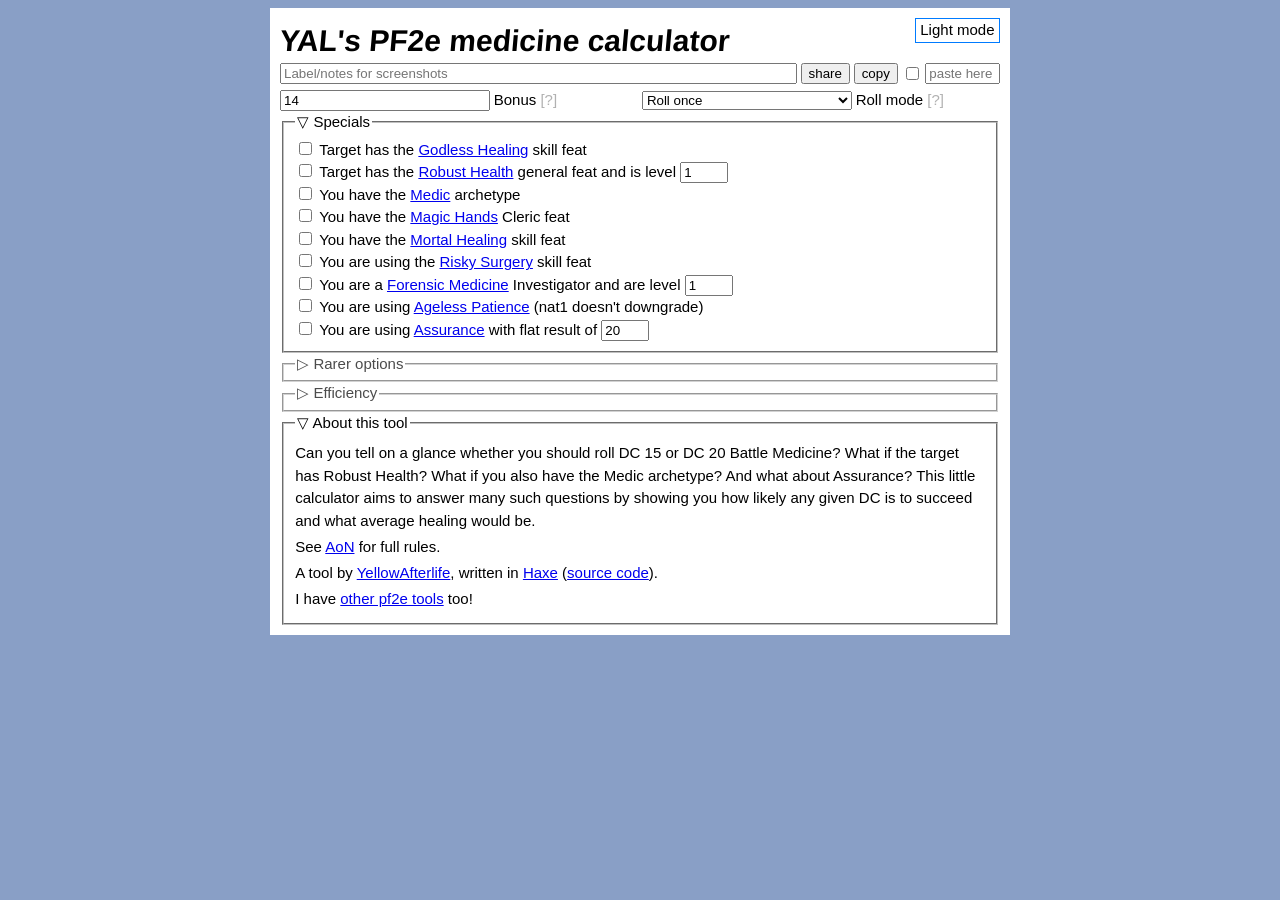
==== bin/medicine/index.html @ 977eef0f "Now with a Treat Wounds / Battle Medicine calculator!" ====
<!DOCTYPE html>
<html><head>
	<meta charset="UTF-8" />
	<meta name="viewport" content="width=device-width" />
	<title>YAL's PF2e medicine calculator</title>
	<meta property="og:title" content="YAL's PF2e medicine calculator" />
	<meta property="og:description" content='Shows how good each Treat Wounds / Battle Medicine DC is based on your circumstances!' />
	<link rel="stylesheet" href="../roll/style.css?v=AUTO_DATE"/>
	<link rel="stylesheet" href="../roll/night.css?v=AUTO_DATE"/>
	<script defer="" src="https://cloud.umami.is/script.js" data-website-id="5e27083a-c054-4136-9592-b43ac60a5e84"></script>
</head><body>
	<main>
		<input id="night" type="checkbox"/>
		<label for="night"></label>
		<h1>YAL's PF2e medicine calculator</h1>
		<script>(function() {
			var key = "medicine-vis-night";
			var cb = document.getElementById("night");
			var value = null;
			try {
				value = localStorage.getItem(key) == "1";
			} catch (_) {}
			if (value == null) {
				value = window.matchMedia && window.matchMedia('(prefers-color-scheme: dark)').matches;
			}
			function sync() {
				if (cb.checked) document.body.classList.add("night"); else document.body.classList.remove("night");
			}
			cb.checked = value;
			cb.onchange = function() {
				sync();
				try {
					localStorage.setItem(key, cb.checked ? "1" : "0");
				} catch (_) {}
			};
			sync();
		})()</script>
		
		<div style="display: flex; margin-bottom: 0.3em; gap: 0.25em" id="in-notes-div">
			<input id="in-notes" type="text" placeholder="Label/notes for screenshots" style="flex-grow: 1"/>
			<input type="button" value="share" id="in-share" title="Copy a link to this setup" />
			<input type="button" value="copy" id="in-copy" title="Copy this setup as JSON" />
			<input type="checkbox" id="in-copy-pretty" title="Pretty-print JSON" />
			<input type="text" id="in-paste" placeholder="paste here" style="width: 5em" title="Paste earlier copied JSON here"/>
		</div>
		<div class="table" id="in-main">
			<div>
				<input id="in-bonus" type="number" value="14"/>
			</div><div title="With all your modifiers!">
				Bonus
			</div>
			<div>
				<select id="in-roll-mode">
					<option selected value="1">Roll once</option>
					<option value="2kh">Keep Higher</option>
					<option value="2kl">Keep Lower</option>
					<!-- <option value="followup">Follow-up Strike</option> -->
				</select>
			</div><div title="For fortune/misfortune, Sure Strike, Devise a Stratagem tricks, etc.">
				Roll mode
			</div>
		</div>
		
		<fieldset id="fs-bonus">
			<legend>Specials</legend>
			<label>
				<input id="in-godless-healing" type="checkbox"/>
				Target has the
				<a href="https://2e.aonprd.com/Feats.aspx?ID=8888" target="_blank">Godless Healing</a>
				skill feat
			</label>
			<label>
				<input id="in-robust-health" type="checkbox" />
				Target has the
				<a href="https://2e.aonprd.com/Feats.aspx?ID=6499" target="_blank">Robust Health</a>
				general feat and is level
				<input id="in-robust-health-level" type="number" value="1" style="width: 3em" />
			</label>
			<label>
				<input id="in-medic" type="checkbox" />
				You have the
				<a href="https://2e.aonprd.com/Archetypes.aspx?ID=257">Medic</a>
				archetype
			</label>
			<label>
				<input id="in-magic-hands" type="checkbox" />
				You have the
				<a href="https://2e.aonprd.com/Feats.aspx?ID=4664">Magic Hands</a>
				Cleric feat
			</label>
			<label>
				<input id="in-mortal-healing" type="checkbox" />
				You have the
				<a href="https://2e.aonprd.com/Feats.aspx?ID=8889">Mortal Healing</a>
				skill feat
			</label>
			<label>
				<input id="in-risky-surgery" type="checkbox" />
				You are using the
				<a href="https://2e.aonprd.com/Feats.aspx?ID=6498">Risky Surgery</a>
				skill feat
			</label>
			<label>
				<input id="in-forensic-medicine" type="checkbox" />
				You are a
				<a href="https://2e.aonprd.com/Methodologies.aspx?ID=7">Forensic Medicine</a>
				Investigator and are level
				<input id="in-forensic-medicine-level" type="number" value="1" style="width: 3em" />
			</label>
			<label>
				<input id="in-ageless-patience" type="checkbox" />
				You are using
				<a href="https://2e.aonprd.com/Feats.aspx?ID=6498">Ageless Patience</a>
				(nat1 doesn't downgrade)
			</label>
			<label>
				<input id="in-assurance" type="checkbox" />
				You are using
				<a href="https://2e.aonprd.com/Feats.aspx?ID=5121">Assurance</a>
				with flat result of
				<input id="in-assurance-roll" type="number" value="20" style="width: 3em" />
			</label>
		</fieldset>
		
		<fieldset class="hide" id="fs-rare">
			<legend>Rarer options</legend>
			<div class="table" id="in-rarer">
				<div class="checkbox">
					<input id="in-roll-table" type="checkbox" disabled/>
				</div><div>
					Show 2d roll table
				</div>
				<div>
					<input id="in-flat-checks" type="text" placeholder="6, 5" autocomplete="off"/>
				</div><div title="Like 5 if your dearest friend is Concealed">
					Flat checks
				</div>
			</div>
		</fieldset>
		
		<fieldset class="hide" id="fs-efficiency">
			<legend>Efficiency</legend>
			<div class="table" id="in-efficiency">
				<div>
					<input type="text" id="in-efficiency-0" value="-1d8"/>
				</div><div>
					Critical failure
				</div>
				<div>
					<input type="text" id="in-efficiency-1" value="0"/>
				</div><div>
					Failure
				</div>
				<div>
					<input type="text" id="in-efficiency-2" value="2d8"/>
				</div><div>
					Success
				</div>
				<div>
					<input type="text" id="in-efficiency-3" value="4d8"/>
				</div><div>
					Critical success
				</div>
				<div class="checkbox">
					<input id="in-efficiency-ranges" type="checkbox">
				</div><div title="Shows chance-adjusted efficiency ranges if you use formulas like 1d8+4. A little confusing as a concept.">
					Show ranges
				</div>
			</div>
		</fieldset>
		
		<div id="results"></div>
		
		<fieldset>
			<legend>About this tool</legend>
			<p>
				Can you tell on a glance whether you should roll DC 15 or DC 20 Battle Medicine?
				What if the target has Robust Health?
				What if you also have the Medic archetype?
				And what about Assurance?
				This little calculator aims to answer many such questions by showing you how likely any given DC is to succeed and what average healing would be.
			</p><p>
				See <a href="https://2e.aonprd.com/Rules.aspx?ID=2278">AoN</a> for full rules.
			</p><p>
				A tool by <a href="https://yal.cc/">YellowAfterlife</a>, written in <a href="https://haxe.org">Haxe</a> (<a href="https://github.com/YAL-Game-Tools/pf2e-roll-result-visualizer">source code</a>).
			</p><p>
				I have <a href="https://yal.cc/game-tools/pf2e/">other pf2e tools</a> too!
			</p>
		</fieldset>
		
		<script src="../roll/StringGZ.js"></script>
		<script src="script.js?v=AUTO_DATE"></script>
	</main>
</body></html>
---- bin/roll/style.css ----
body {
	font: 15px sans-serif;
	line-height: 1.5;
	background: #899FC6;
}
main {
	max-width: 720px;
	margin: 0 auto;
	background: white;
	padding: 10px;
}

main div.table {
	display: grid;
	grid-template-columns: 6em 1fr 6em 1fr;
	grid-auto-flow: row;
	column-gap: 0.25em;
	row-gap: 0.25em;
}
@media only screen and (min-device-width: 600px) {
	main div.table {
		grid-template-columns: 10em 1fr 10em 1fr;
	}
}
@media only screen and (min-device-width: 720px) {
	main div.table {
		grid-template-columns: 14em 1fr 14em 1fr;
	}
}
main .table .checkbox {
	text-align: right;
}
main > h1 {
	margin: 0;
	transform: skewX(-5deg);
}
main .table input:not([type="checkbox"]),
main .table select,
main input.wide {
	width: 100%;
	box-sizing: border-box;
}
main input.error {
	outline: 1px solid red;
}
main .table > div[title] {
	cursor: help;
}
main .table > div[title]:after {
	content: "[?]";
	opacity: 0.3;
}

main details[open] > *:not(summary) {
	margin-left: 1em;
}
main details > p {
	margin-top: 0;
}
main details > p:last-child {
	margin-bottom: 0;
}

fieldset.hide {
	opacity: 0.7;
	padding-bottom: 0;
}
fieldset legend {
	cursor: default;
}
fieldset > label {
	display: block;
}
fieldset:not(.hide) > legend:before {
	content: "▽ "; /* + */
}
fieldset.hide > legend:before {
	content: "▷ "; /* − */
}
fieldset.hide > *:not(legend) {
	display: none;
}
#in-use-efficiency:not(:checked) ~ #in-efficiency {
	display: none;
}
#night:checked + main table input {
	background: rgb(34, 34, 34);
	color: white;
	border: 1px solid rgb(137, 159, 198);
}
.results {
	width: 100%;
	box-sizing: border-box;
}
.results td {
	text-align: center;
	padding-left: 0;
	padding-right: 0;
	font-family: monospace, monospace;
}
.results td.left,
.results th.left {
	text-align: left;
}
.results.roll-2d tr.normal {
	display: none;
}
.results:not(.roll-2d) tr.roll-2d {
	display: none;
}
/* These use Bootstrap 4 badge colors*/
.crit-success {
	color: white;
	background-color: #007bff;
}
.any-success {
	color: #212529;
	background-color: #6ae1ff;
}
.success {
	color: white;
	background-color: #28a745;
}
.failure {
	color: #212529;
	background-color: #ffc107;
}
.crit-failure {
	color: white;
	background-color: #dc3545;
}
.flat-failure {
	color: white;
	background-color: #6c757d;
}
.stages td[title] {
	text-decoration: underline dotted;
	cursor: help;
}

.stages span[class] {
	padding: 0.1em 0.3em;
	border-radius: 0.2em;
	display: inline-block;
	margin-top: 0.3em;
}
main p {
	margin: 0.25em 0;
}
main p:first-child, main legend + p {
	margin-top: 0.15em;
}
main p:last-child {
	margin-bottom: 0.15em;
}
#efficiency-div {
	margin-top: 0.3em;
}
@media only screen and (max-device-width: 480px) {
	.results td {
		font-size: 75%;
	}
}
---- bin/roll/night.css ----
#night {
	display: none;
}
label[for="night"] {
	float: right;
	position: relative;
	z-index: 100;
	border: 1px solid #007bff;
	padding: 0 0.3em;
}
label[for="night"]:hover {
	background: #007bff40;
}
#night:not(:checked) + label:after {
	content: "Light mode";
}
#night:checked + label:after {
	content: "Dark mode";
}

body.night {
    background-color: #405070;
    color: white;
}
body.night main {
    background: #1A202D;
}
body.night main fieldset {
    border-color: #516285;
}
body.night main input[type="number"],
body.night main input[type="text"],
body.night main select {
    background: #0d1016;
    color: white;
}
body.night main input[type="number"],
body.night main input[type="text"],
body.night main input[type="button"],
body.night main select {
	border: 1px solid #516285;
}
body.night main input[type="number"]:hover,
body.night main input[type="text"]:hover,
body.night main input[type="button"]:hover,
body.night main select:hover {
	border-color: #8399c7;
}
body.night main input[type="button"] {
	background: #252e40;
    color: white;
}
body.night main input[type="button"]:hover {
	background: #354158 ;
}
body.night a {
    color: #9DEC76;
}
body.night a:visited {
    color: #7ef0ff;
}
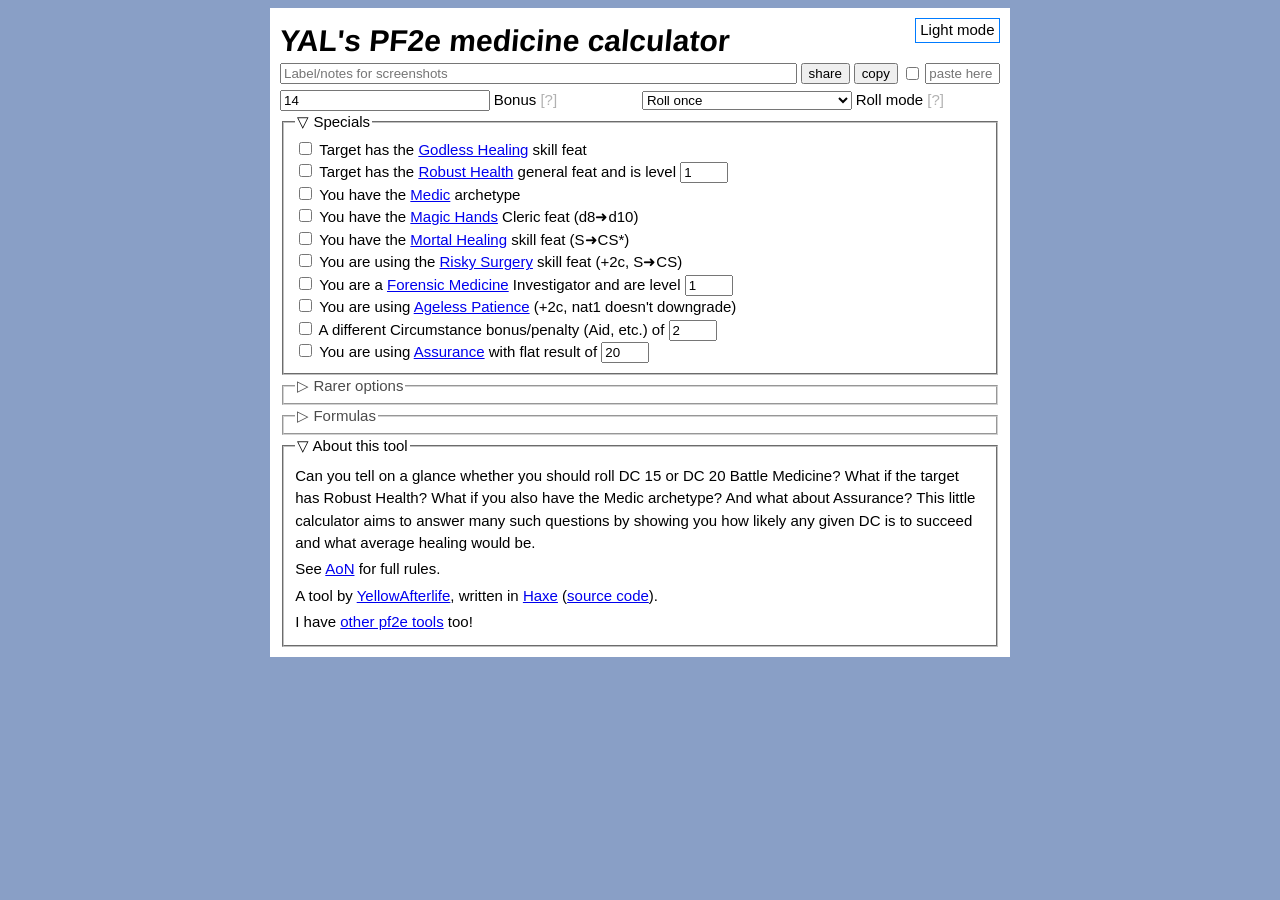
==== commit 09ea9af8: "Fixed circumstance bonuses stacking up" ====
--- a/bin/medicine/index.html
+++ b/bin/medicine/index.html
@@ -86,19 +86,19 @@
 				<input id="in-magic-hands" type="checkbox" />
 				You have the
 				<a href="https://2e.aonprd.com/Feats.aspx?ID=4664">Magic Hands</a>
-				Cleric feat
+				Cleric feat (d8➜d10)
 			</label>
 			<label>
 				<input id="in-mortal-healing" type="checkbox" />
 				You have the
 				<a href="https://2e.aonprd.com/Feats.aspx?ID=8889">Mortal Healing</a>
-				skill feat
+				skill feat (S➜CS*)
 			</label>
 			<label>
 				<input id="in-risky-surgery" type="checkbox" />
 				You are using the
 				<a href="https://2e.aonprd.com/Feats.aspx?ID=6498">Risky Surgery</a>
-				skill feat
+				skill feat (+2c, S➜CS)
 			</label>
 			<label>
 				<input id="in-forensic-medicine" type="checkbox" />
@@ -110,8 +110,13 @@
 			<label>
 				<input id="in-ageless-patience" type="checkbox" />
 				You are using
-				<a href="https://2e.aonprd.com/Feats.aspx?ID=6498">Ageless Patience</a>
-				(nat1 doesn't downgrade)
+				<a href="https://2e.aonprd.com/Feats.aspx?ID=4412">Ageless Patience</a>
+				(+2c, nat1 doesn't downgrade)
+			</label>
+			<label>
+				<input id="in-circumstance" type="checkbox" />
+				A different Circumstance bonus/penalty (Aid, etc.) of
+				<input id="in-circumstance-bonus" type="number" value="2" style="width: 3em" />
 			</label>
 			<label>
 				<input id="in-assurance" type="checkbox" />
@@ -139,7 +144,7 @@
 		</fieldset>
 		
 		<fieldset class="hide" id="fs-efficiency">
-			<legend>Efficiency</legend>
+			<legend>Formulas</legend>
 			<div class="table" id="in-efficiency">
 				<div>
 					<input type="text" id="in-efficiency-0" value="-1d8"/>
